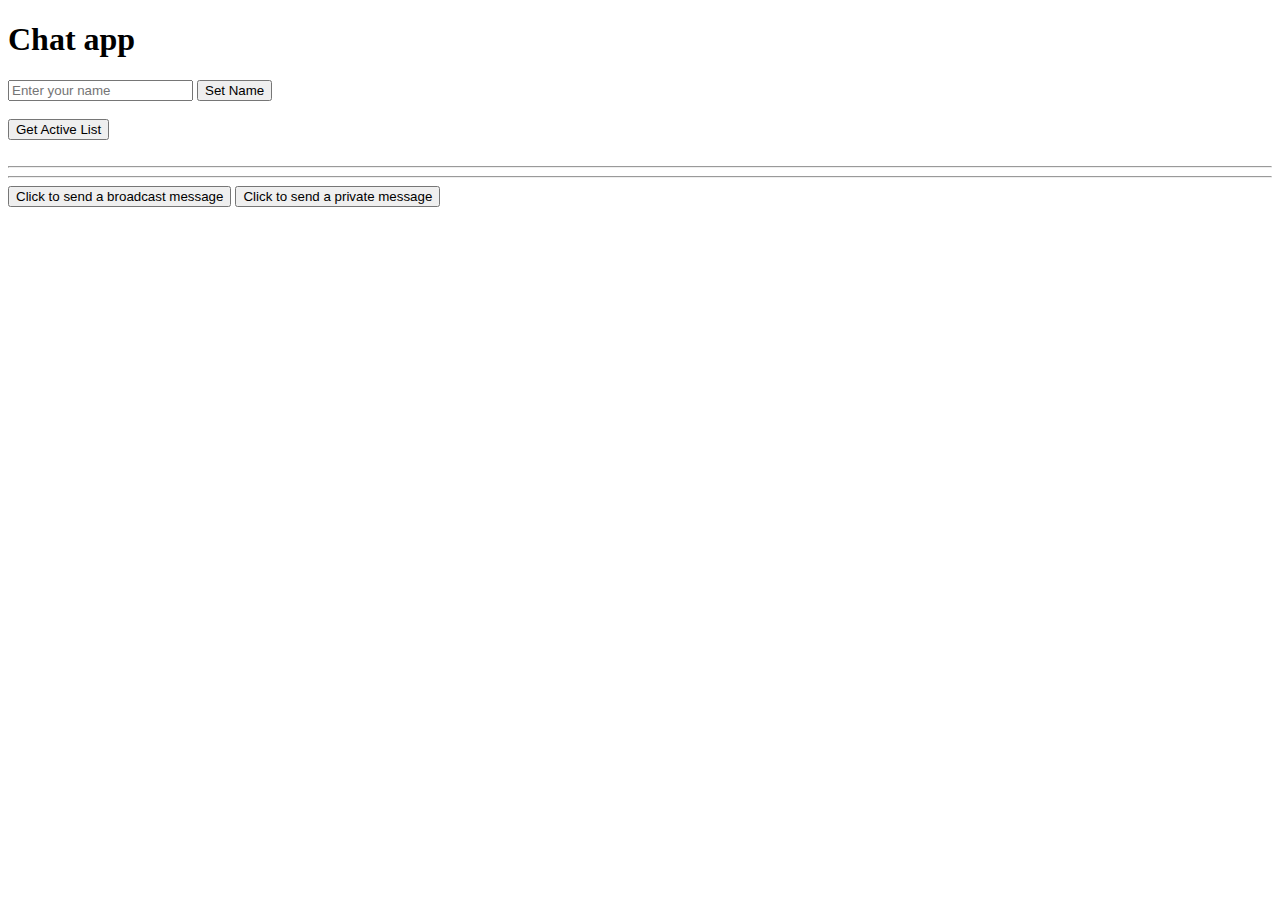
==== chat-app/js-client-trial.html @ 8a9b04a9 "modified js-client" ====
<!DOCTYPE html>
<html>
	<head>
		<meta charset="UTF-8">
		<meta name="viewport" content="width=device-width, initial-scale=1.0">
		<title>WebSocket Example</title>
	</head>
	<body>
		<h1>Chat app</h1>
		<h2 id = "helloMessage"></h2>
		<input type="text" id="nameInput" placeholder="Enter your name">
		<button id="setNameButton" onclick="setName()">Set Name</button><br></br>
		<button id = "getActiveList" onclick="getActiveUsersList()">Get Active List</button><br></br> 
		<hr></hr>
		<div id="messages"></div>
		<hr></hr>
		<button id="publicMessage" onclick="displayPublic()">Click to send a broadcast message</button>
		<button id="privateMessage" onclick="displayPrivate()">Click to send a private message</button>
		<br></br>
		<div id="messageAndReceiverInput">
			<input type="hidden" id="recvrInput" placeholder="Enter the receiver name">
			<input type="hidden" id="messageInput" placeholder="Type a message">
			<button id="sendButton" onclick="sendMessage()">Send</button>
		</div>
		<script>
			const socket = new WebSocket('ws://localhost:5000');
			let name;

			let sendButton = document.getElementById("sendButton");
			sendButton.style.visibility = "hidden";

			function setName() {
				const nameInput = document.getElementById('nameInput');
                                name = nameInput.value;
                                console.log(name);

				if (name.trim() === "") {
                                        alert("Please enter a username");
                                        return;
                                }
				
				const buff = "Name: " + name;
				socket.send(buff);

				alert("Name has been set to " + name);

				const setNameButton = document.getElementById("setNameButton");
				setNameButton.innerHTML = "Update Name";

				const helloMessage = document.getElementById("helloMessage");
				helloMessage.innerHTML = "Hello " + name + " !";
			}

			socket.addEventListener('open', function (event) {
                                console.log('Connected to Websocket server');
                        });

                        socket.addEventListener('message', function handleMessage(event) {
                                console.log(event.data);
                                const messagesDiv = document.getElementById('messages');
                                messagesDiv.innerHTML += '<p>' + event.data + '</p>';
                        });

                        socket.addEventListener('close', function (event) {
                                console.log('Connection to WebSocket server closed');
                        });
        
                        socket.addEventListener('error', function (event) {
                                console.error('WebSocket error:', event);
                        });


			function sendMessage() {
				if (!name || !socket || socket.readyState !== WebSocket.OPEN) {
        				console.error("Check whether name is entered and WebSocket connection is open.");
        				return;
    				}

    				const messageInput = document.getElementById("messageInput");
				const message = messageInput.value;
    				if (!message) {
        				console.error("Please enter a message.");
        				return;
    				}

				const recvrInput = document.getElementById("recvrInput");
				const recvr = recvrInput.value;

				if(!recvr) {
					socket.send(message);
					console.log(message)
				}
				else {
					const buffer = "To: " + recvr + ":" + message;
					socket.send(buffer);
					console.log(buffer);
				}

				messageInput.value = '';
				recvrInput.value = '';
			}

			function getActiveUsersList() {
				if (!name || !socket || socket.readyState !== WebSocket.OPEN) {
                                        console.error("Check whether name is entered and WebSocket connection is open.");
                                        return;
                                }

				const message = "online";

				socket.send(message);
				console.log(message);
			}

			function displayPublic() {
				const messageInput = document.getElementById("messageInput");
				messageInput.setAttribute("type", "text");
				sendButton.style.visibility = "visible";

				const recvrInput = document.getElementById("recvrInput");
                                recvrInput.setAttribute("type", "hidden");
			}	

			function displayPrivate() {
				const recvrInput = document.getElementById("recvrInput");
                                recvrInput.setAttribute("type", "text");
				const messageInput = document.getElementById("messageInput");
                                messageInput.setAttribute("type", "text");
				sendButton.style.visibility = "visible";
			}
		</script>
	</body>
</html>
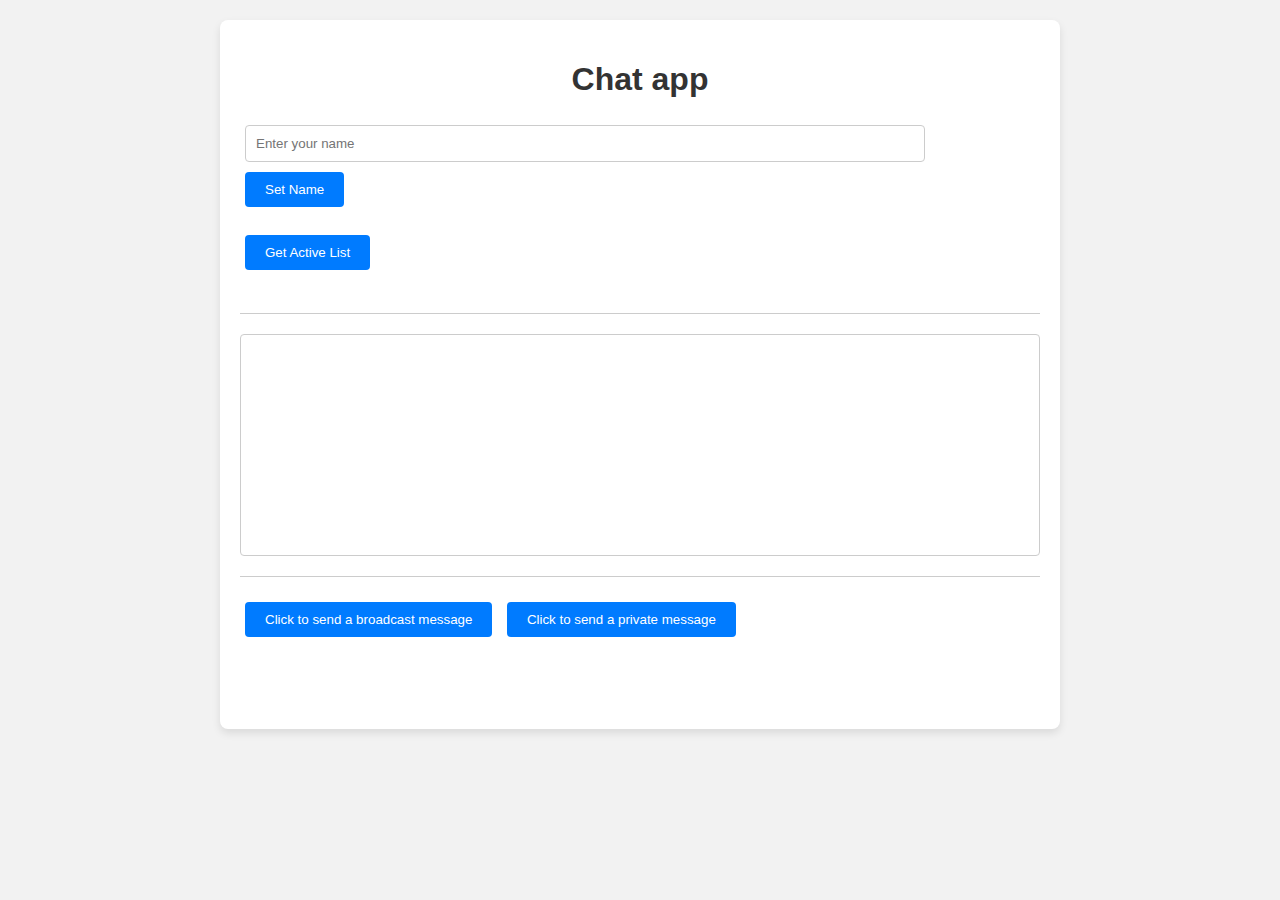
==== commit b903348c: "added styles, dropdown to list users for private messaging, broadcasted the joining of users" ====
--- a/chat-app/js-client-trial.html
+++ b/chat-app/js-client-trial.html
@@ -4,31 +4,41 @@
 		<meta charset="UTF-8">
 		<meta name="viewport" content="width=device-width, initial-scale=1.0">
 		<title>WebSocket Example</title>
+		<link rel="stylesheet" href="styles.css">
 	</head>
 	<body>
-		<h1>Chat app</h1>
-		<h2 id = "helloMessage"></h2>
-		<input type="text" id="nameInput" placeholder="Enter your name">
-		<button id="setNameButton" onclick="setName()">Set Name</button><br></br>
-		<button id = "getActiveList" onclick="getActiveUsersList()">Get Active List</button><br></br> 
-		<hr></hr>
-		<div id="messages"></div>
-		<hr></hr>
-		<button id="publicMessage" onclick="displayPublic()">Click to send a broadcast message</button>
-		<button id="privateMessage" onclick="displayPrivate()">Click to send a private message</button>
-		<br></br>
-		<div id="messageAndReceiverInput">
-			<input type="hidden" id="recvrInput" placeholder="Enter the receiver name">
-			<input type="hidden" id="messageInput" placeholder="Type a message">
-			<button id="sendButton" onclick="sendMessage()">Send</button>
+		<div class="container">
+			<h1>Chat app</h1>
+			<h2 id = "helloMessage"></h2>
+			<input type="text" id="nameInput" placeholder="Enter your name">
+			<button id="setNameButton" onclick="setName()">Set Name</button><br></br>
+			<button id = "getActiveList" onclick="getActiveUsersList(0)">Get Active List</button><br></br> 
+			<hr></hr>
+			<div id="messages"></div>
+			<hr></hr>
+			<button id="publicMessage" onclick="displayPublic()">Click to send a broadcast message</button>
+			<button id="privateMessage" onclick="displayPrivate()">Click to send a private message</button>
+			<br></br>
+			<div id="messageAndReceiverInput">
+				<select id="recvrInput">
+					<option value="none" selected disabled>Select a user to chat to</option>
+				</select>
+				<input type="hidden" id="messageInput" placeholder="Type a message">
+				<button id="sendButton" onclick="sendMessage()">Send</button>
+			</div>
 		</div>
 		<script>
 			const socket = new WebSocket('ws://localhost:5000');
 			let name;
 
+			let activeList = [];
+
 			let sendButton = document.getElementById("sendButton");
 			sendButton.style.visibility = "hidden";
 
+			let recvrInput = document.getElementById("recvrInput");
+			recvrInput.style.visibility = "hidden";
+			
 			function setName() {
 				const nameInput = document.getElementById('nameInput');
                                 name = nameInput.value;
@@ -56,9 +66,19 @@
                         });
 
                         socket.addEventListener('message', function handleMessage(event) {
+				if((event.data).includes("------ACTIVE USERS LIST------")) {
+                                        activeList = event.data.split("</br>");
+                                        console.log(activeList);
+                                }
+
                                 console.log(event.data);
-                                const messagesDiv = document.getElementById('messages');
-                                messagesDiv.innerHTML += '<p>' + event.data + '</p>';
+				
+				if(activeList.length !== 0 && activeList[activeList.length - 1] === "option") {
+                                	update();
+				} else{
+					const messagesDiv = document.getElementById('messages');
+                                        messagesDiv.innerHTML += '<p>' + event.data + '</p>';
+				}
                         });
 
                         socket.addEventListener('close', function (event) {
@@ -85,8 +105,8 @@
 
 				const recvrInput = document.getElementById("recvrInput");
 				const recvr = recvrInput.value;
-
-				if(!recvr) {
+				console.log(recvr);
+				if(recvr === 'none') {
 					socket.send(message);
 					console.log(message)
 				}
@@ -97,17 +117,21 @@
 				}
 
 				messageInput.value = '';
-				recvrInput.value = '';
+				recvrInput.selectedIndex = 0;
 			}
 
-			function getActiveUsersList() {
+			function getActiveUsersList(option) {
 				if (!name || !socket || socket.readyState !== WebSocket.OPEN) {
                                         console.error("Check whether name is entered and WebSocket connection is open.");
                                         return;
                                 }
 
-				const message = "online";
-
+				let message;
+				if(option === 1) {
+					message = "online1";
+				} else {
+					message = "online"
+				}
 				socket.send(message);
 				console.log(message);
 			}
@@ -115,18 +139,37 @@
 			function displayPublic() {
 				const messageInput = document.getElementById("messageInput");
 				messageInput.setAttribute("type", "text");
+
 				sendButton.style.visibility = "visible";
 
-				const recvrInput = document.getElementById("recvrInput");
-                                recvrInput.setAttribute("type", "hidden");
+                                recvrInput.style.visibility = "hidden"
 			}	
 
 			function displayPrivate() {
 				const recvrInput = document.getElementById("recvrInput");
-                                recvrInput.setAttribute("type", "text");
+                                recvrInput.style.visibility = "visible";
+				
 				const messageInput = document.getElementById("messageInput");
                                 messageInput.setAttribute("type", "text");
+				
 				sendButton.style.visibility = "visible";
+
+				getActiveUsersList(1);
+			}
+			
+			function update() {
+				recvrInput.innerHTML = "<option value='none' selected disabled>Select a user to chat to</option>";
+
+				for (let i = 1; i < activeList.length - 1; i++) {
+                                        let option = document.createElement("option");
+                                        option.setAttribute('value', activeList[i]);
+
+                                        let optionText = document.createTextNode(activeList[i]);
+                                        option.appendChild(optionText);
+
+                                        recvrInput.appendChild(option);
+                                }
+				activeList[activeList.length - 1] = "";
 			}
 		</script>
 	</body>
--- a/chat-app/styles.css
+++ b/chat-app/styles.css
@@ -0,0 +1,90 @@
+body {
+    font-family: Arial, sans-serif;
+    margin: 0;
+    padding: 0;
+    background-color: #f2f2f2;
+}
+
+.container {
+    max-width: 800px;
+    margin: 20px auto;
+    padding: 20px;
+    background-color: #fff;
+    border-radius: 8px;
+    box-shadow: 0 4px 8px rgba(0, 0, 0, 0.1);
+}
+
+h1 {
+    text-align: center;
+    color: #333;
+}
+
+h2 {
+    text-align: center;
+    color: #666;
+}
+
+input[type="text"] {
+    width: calc(100% - 120px);
+    padding: 10px;
+    margin: 5px;
+    border: 1px solid #ccc;
+    border-radius: 4px;
+    box-sizing: border-box;
+}
+
+button {
+    padding: 10px 20px;
+    margin: 5px;
+    border: none;
+    border-radius: 4px;
+    background-color: #007bff;
+    color: #fff;
+    cursor: pointer;
+}
+
+button:hover {
+    background-color: #0056b3;
+}
+
+hr {
+    border: none;
+    border-top: 1px solid #ccc;
+    margin: 20px 0;
+}
+
+#messages {
+    padding: 10px;
+    min-height: 200px;
+    border: 1px solid #ccc;
+    border-radius: 4px;
+    overflow-y: scroll;
+}
+
+#messageAndReceiverInput {
+    display: flex;
+    justify-content: space-between;
+}
+
+#recvrInput, #messageInput {
+    flex: 1;
+    padding: 10px;
+    margin: 5px;
+    border: 1px solid #ccc;
+    border-radius: 4px;
+    box-sizing: border-box;
+}
+
+#sendButton {
+    padding: 10px 20px;
+    margin: 5px;
+    border: none;
+    border-radius: 4px;
+    background-color: #28a745;
+    color: #fff;
+    cursor: pointer;
+}
+
+#sendButton:hover {
+    background-color: #218838;
+}
